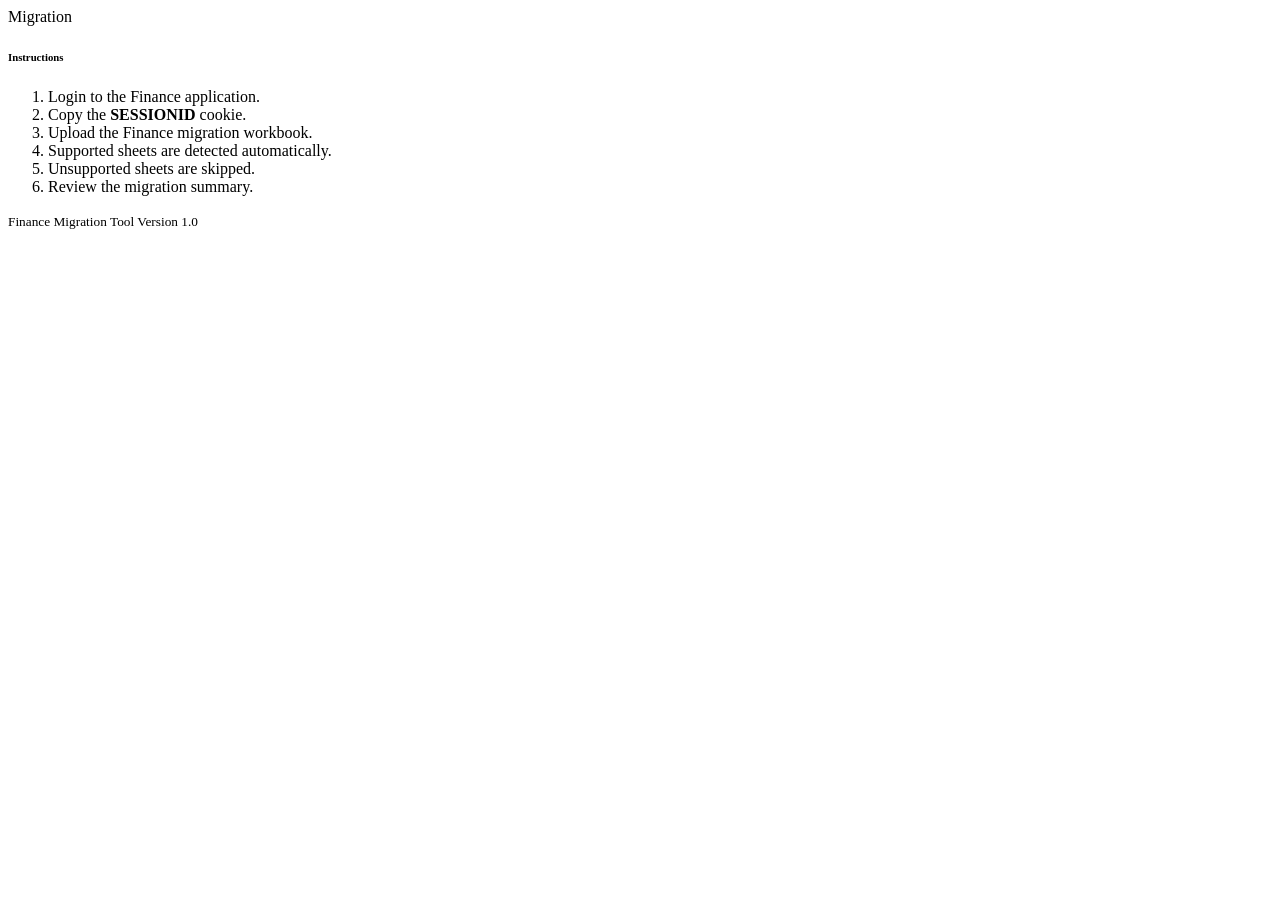
==== src/main/resources/templates/fragments/sidebar.html @ 5ab1b783 "first commit" ====
<!DOCTYPE html>
<html xmlns:th="http://www.thymeleaf.org">
<body>

<div th:fragment="sidebar" class="sidebar d-flex flex-column h-100">

    <!-- Navigation -->
    <div class="list-group list-group-flush">

        <a th:href="@{/}"
           class="list-group-item list-group-item-action">
            <i class="bi bi-cloud-upload me-2"></i>
            Migration
        </a>

    </div>

    <!-- Instructions -->
    <div class="p-3 border-top">

        <h6 class="fw-bold mb-3">
            <i class="bi bi-info-circle me-2"></i>
            Instructions
        </h6>

        <ol class="small ps-3 mb-0">
            <li>Login to the Finance application.</li>
            <li>Copy the <strong>SESSIONID</strong> cookie.</li>
            <li>Upload the Finance migration workbook.</li>
            <li>Supported sheets are detected automatically.</li>
            <li>Unsupported sheets are skipped.</li>
            <li>Review the migration summary.</li>
        </ol>

    </div>

    <!-- Footer -->
    <div class="sidebar-footer mt-auto p-3 text-center">

        <small class="text-muted d-block">
            Finance Migration Tool
        </small>

        <small class="text-muted">
            Version 1.0
        </small>

    </div>

</div>

</body>
</html>
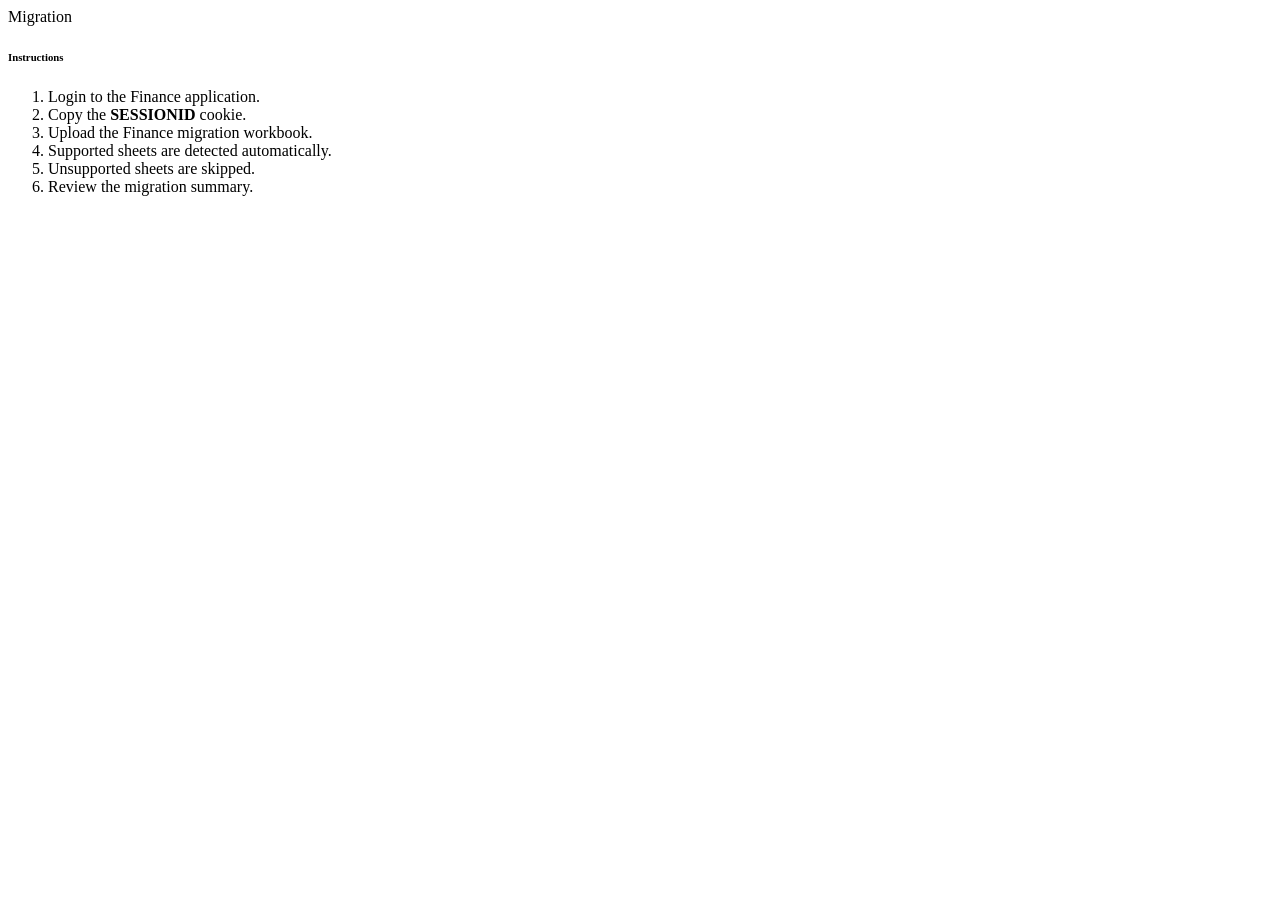
==== commit d5ce5478: "Implement PostgreSQL integration and migration services - Added PostgreSQL service configuration in " ====
--- a/src/main/resources/templates/fragments/sidebar.html
+++ b/src/main/resources/templates/fragments/sidebar.html
@@ -34,19 +34,6 @@
 
     </div>
 
-    <!-- Footer -->
-    <div class="sidebar-footer mt-auto p-3 text-center">
-
-        <small class="text-muted d-block">
-            Finance Migration Tool
-        </small>
-
-        <small class="text-muted">
-            Version 1.0
-        </small>
-
-    </div>
-
 </div>
 
 </body>
